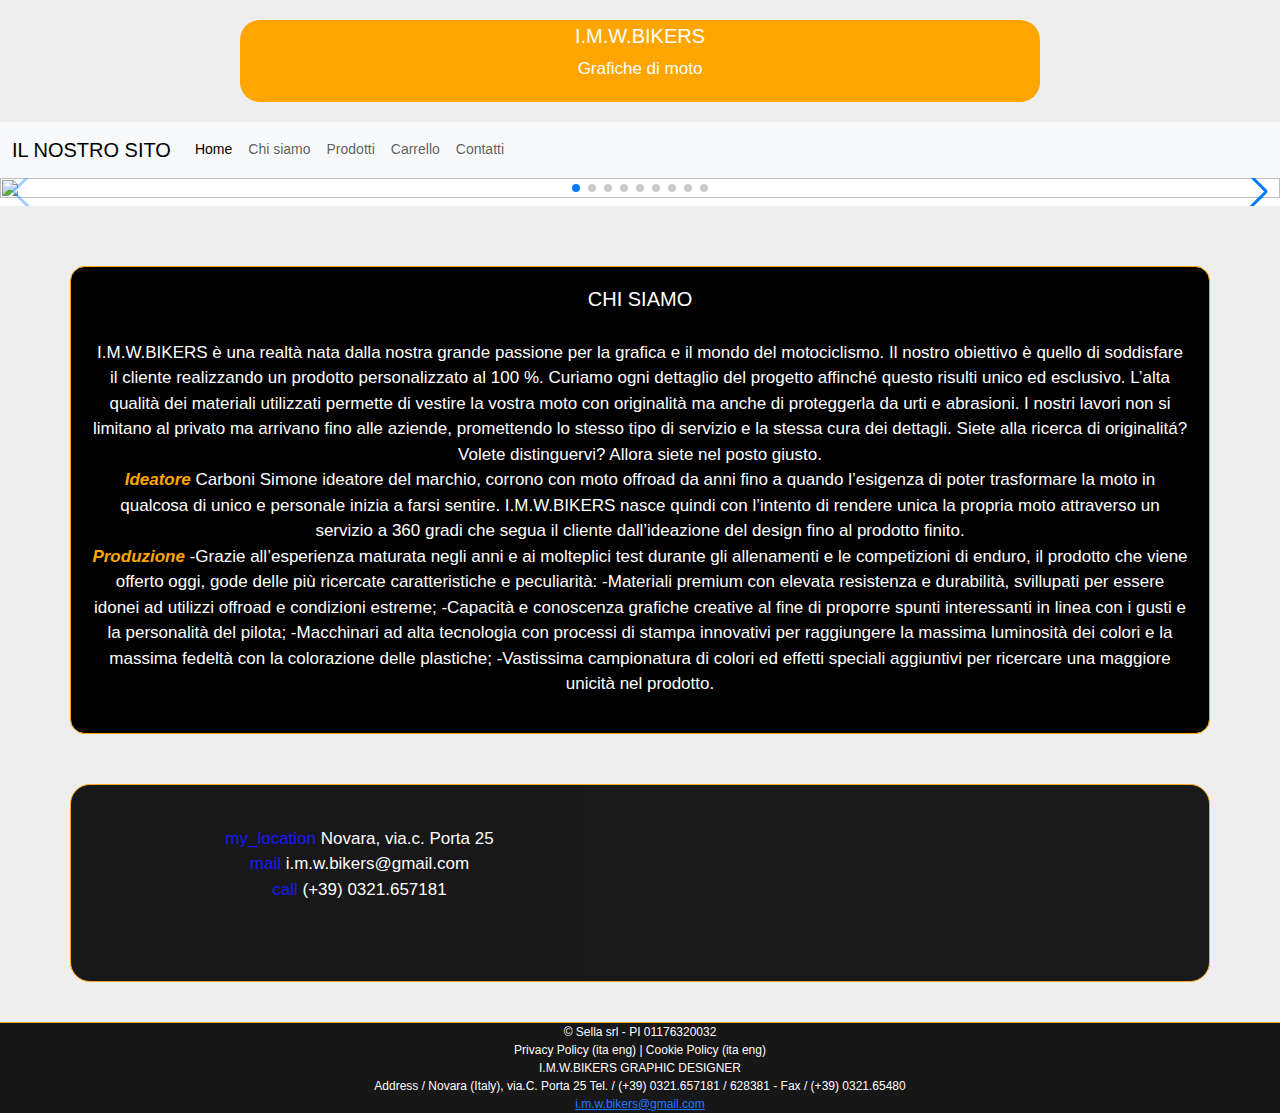
==== index.html @ 7db94386 "Update index.html" ====
<!DOCTYPE html>
<html lang="it">

<head>
  <meta charset="UTF-8">
    <meta name="viewport" content="width=device-width, initial-scale=1.0">
    <title>Carrello</title>
    <link rel="stylesheet" href="https://cdn.jsdelivr.net/npm/bootstrap@5.2.3/dist/css/bootstrap.min.css">
    <link rel="stylesheet" href="style.css">

 </head>

<body class="sfondo">
       <div class="intestazione">
    </div>
  
 <div style="max-width: 800px; margin: auto; background-color: orange; border-radius:20px; color:white; margin-top:20px; margin-bottom: 20px; padding: 4px;"> 
     <h1 class="titolone">I.M.W.BIKERS</h1>
    <p class="paragrafo2"> Grafiche di moto </p>
    </div>
    <header>
        <nav class="navbar navbar-expand-lg navbar-light bg-light">
            <div class="container-fluid">
                <a class="navbar-brand" href="#">IL NOSTRO SITO</a>
                <button class="navbar-toggler" type="button" data-bs-toggle="collapse" data-bs-target="#navbarNav"
                    aria-controls="navbarNav" aria-expanded="false" aria-label="Toggle navigation">
                    <span class="navbar-toggler-icon"></span>
                </button>
                <div class="collapse navbar-collapse" id="navbarNav">
                    <ul class="navbar-nav">
                        <li class="nav-item">
                            <a class="nav-link active" aria-current="page" href="#">Home</a>
                        </li>
                        <li class="nav-item">
                            <a class="nav-link" href="#chisiamo">Chi siamo</a>
                        </li>
                        <li class="nav-item">
                            <a class="nav-link" href="prodotti.html">Prodotti</a>
                          </li>
                          <li class="nav-item">
                            <a class="nav-link" href="carrello.html">Carrello</a>
                          </li>
                                      <li class="nav-item">
                            <a class="nav-link" href="#">Contatti</a>
                        </li>
                    </ul>
                </div>
            </div>
        </nav>
  <meta charset="utf-8" />
  <title>Swiper demo</title>
  <meta name="viewport" content="width=device-width, initial-scale=1, minimum-scale=1, maximum-scale=1"/>
  <link rel="stylesheet" href="https://cdn.jsdelivr.net/npm/swiper@9/swiper-bundle.min.css" />
</head>

<body>
  <div class="swiper mySwiper">
    <div class="swiper-wrapper">
      <div class="swiper-slide"><img src=https://curziodesign.it/wp-content/uploads/2019/12/home.jpg></div>
      <div class="swiper-slide"><img src=https://curziodesign.it/wp-content/uploads/2021/01/moEhwGQL2mhPdH54KuP33aCSHJMefsTgDH_JyDVvkgtxn6rezwd_czO-F53qtS3d49d6gmUYgnMclshL5fqWw4010-h2138-1000x750.jpg></div>
      <div class="swiper-slide"><img src=https://curziodesign.it/wp-content/uploads/2021/08/IMG_2335-2-2-1000x750.jpg></div>
      <div class="swiper-slide"><img src=https://curziodesign.it/wp-content/uploads/2021/08/giudici.jpg></div>
      <div class="swiper-slide"><img src=https://curziodesign.it/wp-content/uploads/2021/01/IMG_20201216_100333_254-1000x750.jpg></div>
      <div class="swiper-slide"><img src=https://curziodesign.it/wp-content/uploads/2019/12/KTM-2-copia-1000x750.jpg></div>
      <div class="swiper-slide"><img src=https://curziodesign.it/wp-content/uploads/2019/11/HOME-1000x750.jpg></div>
      <div class="swiper-slide"><img src=https://curziodesign.it/wp-content/uploads/2020/03/ktm-dark-2-1000x750.jpg></div>
      <div class="swiper-slide"><img src=https://curziodesign.it/wp-content/uploads/2021/08/IMG_1734-scaled.jpg></div>
    </div>
    <div class="swiper-button-next"></div>
    <div class="swiper-button-prev"></div>
    <div class="swiper-pagination"></div>
  </div>

  <!-- Swiper JS -->
  <script src="https://cdn.jsdelivr.net/npm/swiper@9/swiper-bundle.min.js"></script>

  <!-- Initialize Swiper -->
  <script>
    var swiper = new Swiper(".mySwiper", {
      spaceBetween: 30,
      centeredSlides: true,
      autoplay: {
        delay: 2500,
        disableOnInteraction: false,
      },
      pagination: {
        el: ".swiper-pagination",
        clickable: true,
      },
      navigation: {
        nextEl: ".swiper-button-next",
        prevEl: ".swiper-button-prev",
      },
    });
  </script>
  <div id="chisiamo" class="container mt-5; riquadro">
      <div class="row">
        <div class="col-sm-0">
          <h1>
 CHI SIAMO 
            </h1> </br>
            <p>
I.M.W.BIKERS è una realtà nata dalla nostra grande passione per la grafica e il mondo del motociclismo.
Il nostro obiettivo è quello di soddisfare il cliente realizzando un prodotto personalizzato al 100 %. Curiamo ogni dettaglio del progetto affinché questo risulti unico ed esclusivo.
L’alta qualità dei materiali utilizzati permette di vestire la vostra moto con originalità ma anche di proteggerla da urti e abrasioni.
I nostri lavori non si limitano al privato ma arrivano fino alle aziende, promettendo lo stesso tipo di servizio e la stessa cura dei dettagli.
Siete alla ricerca di originalitá? Volete distinguervi?
Allora siete nel posto giusto.
 <br>

<b style="color:orange">Ideatore</b>   Carboni Simone ideatore del marchio, corrono con moto offroad da anni fino a quando l’esigenza di poter trasformare la moto in qualcosa di unico e personale inizia a farsi sentire. I.M.W.BIKERS nasce quindi con l’intento di rendere unica la propria moto attraverso un servizio a 360 gradi che segua il cliente dall’ideazione del design fino al prodotto finito. <br>
             <b style="color:orange"> Produzione </b>-Grazie all’esperienza maturata negli anni e ai molteplici test durante gli allenamenti e le competizioni di enduro, il prodotto che viene offerto oggi, gode delle più ricercate caratteristiche e peculiarità:

    -Materiali premium con elevata resistenza e durabilità, svillupati per essere idonei ad utilizzi offroad e condizioni estreme;
    -Capacità e conoscenza grafiche creative al fine di proporre spunti interessanti in linea con i gusti e la personalità del pilota;
    -Macchinari ad alta tecnologia con processi di stampa innovativi per raggiungere la massima luminosità dei colori e la massima fedeltà con la colorazione delle plastiche;
    -Vastissima campionatura di colori ed effetti speciali aggiuntivi per ricercare una maggiore unicità nel prodotto.
<br>

          </p>
        </div>
     </div>
</div>
   <div class="container mt-5; box">
      <div class="row">
        <div class="col-sm-6">
        <br>
          <p class="info">
        <span class="material-symbols-outlined" style="color:blue">
my_location
</span> 
            Novara, via.c. Porta 25 <br>
 <span class="material-symbols-outlined" style="color:blue">
mail
</span>
    i.m.w.bikers@gmail.com <br>
<span class="material-symbols-outlined" style="color:blue">
call
</span>  (+39) 0321.657181
             
             </p>
        </div>
        <div id="mappa" class="col-sm-6">
          <div>
     <iframe src="https://www.google.com/maps/embed?pb=!1m14!1m8!1m3!1d2798.854587066455!2d8.6137757!3d45.4525863!3m2!1i1024!2i768!4f13.1!3m3!1m2!1s0x47865a24573b9d29%3A0x5064224377bd31e3!2sVia%20Costantino%20Porta%2C%2025%2C%2028100%20Novara%20NO!5e0!3m2!1sen!2sit!4v1654440794287!5m2!1sen!2sit"
      width="100%" referrerpolicy="no-referrer-when-downgrade" id="mappa"> </iframe>
     </div>
        </div>
      
      </div>
    </div>
  
  
  
   <footer>
     
© Sella srl - PI 01176320032 <br> Privacy Policy (ita eng) | Cookie Policy (ita eng) <br>
     I.M.W.BIKERS GRAPHIC DESIGNER <br>
  Address / Novara (Italy), via.C. Porta 25
     Tel. / (+39) 0321.657181 / 628381 - Fax / (+39) 0321.65480 <br>
 <a href="#">i.m.w.bikers@gmail.com</a>
                           
                          
                        </footer>

</body>

</html>
---- style.css ----
.sfondo{
   margin: 0px;
  background-image: url(https://static.vecteezy.com/ti/vettori-gratis/p3/[base64].jpg);
  background-attachment: fixed;
  background-repeat: no-repeat;
  background-size: 100%;
}


    html,
    body {
      position: relative;
      height: 100%;
    }

    body {
      background: #eee;
      font-family: Helvetica Neue, Helvetica, Arial, sans-serif;
      font-size: 14px;
      color: #000;
      margin: 0;
      padding: 0;
    }

    .swiper {
      width: 100%;
      height: 100%;
    }

    .swiper-slide {
      text-align: center;
      font-size: 18px;
      background: #fff;
      display: flex;
      justify-content: center;
      align-items: center;
    }

    .swiper-slide img {
      display: block;
      width:100%;
      height:100%;
      object-fit: cover;
    }
H1{
  font-size: 20px;
  font-family: Helvetica;
  text-align: center;
  color:white;
}
p{
  font-size: 17px;
  font-family: Helvetica;
  text-align: center;
  color:white;
}
.riquadro{
  border: 1px solid orange; 
  background-color:black;
  color:white; 
  padding: 20px;
  border-radius: 15px;
  margin-top: 60px;
  text-align:center;
  margin-bottom:40px;
}
.box{
  border:1px solid orange; 
  background-color:black;
  color:white; 
  padding: 20px;
  border-radius: 20px;
  margin-top: 50px;
  opacity:90%;
  margin-bottom: 40px;
}


footer{
  background-color: black;
  text-align:center;
  font-size:12px;
  color: white;
  border-top: 1px solid orange;
  opacity:90%;
  }
riquadri-gialli{
  border: 3px solid orange
}
b{
  font-style:italic;
}
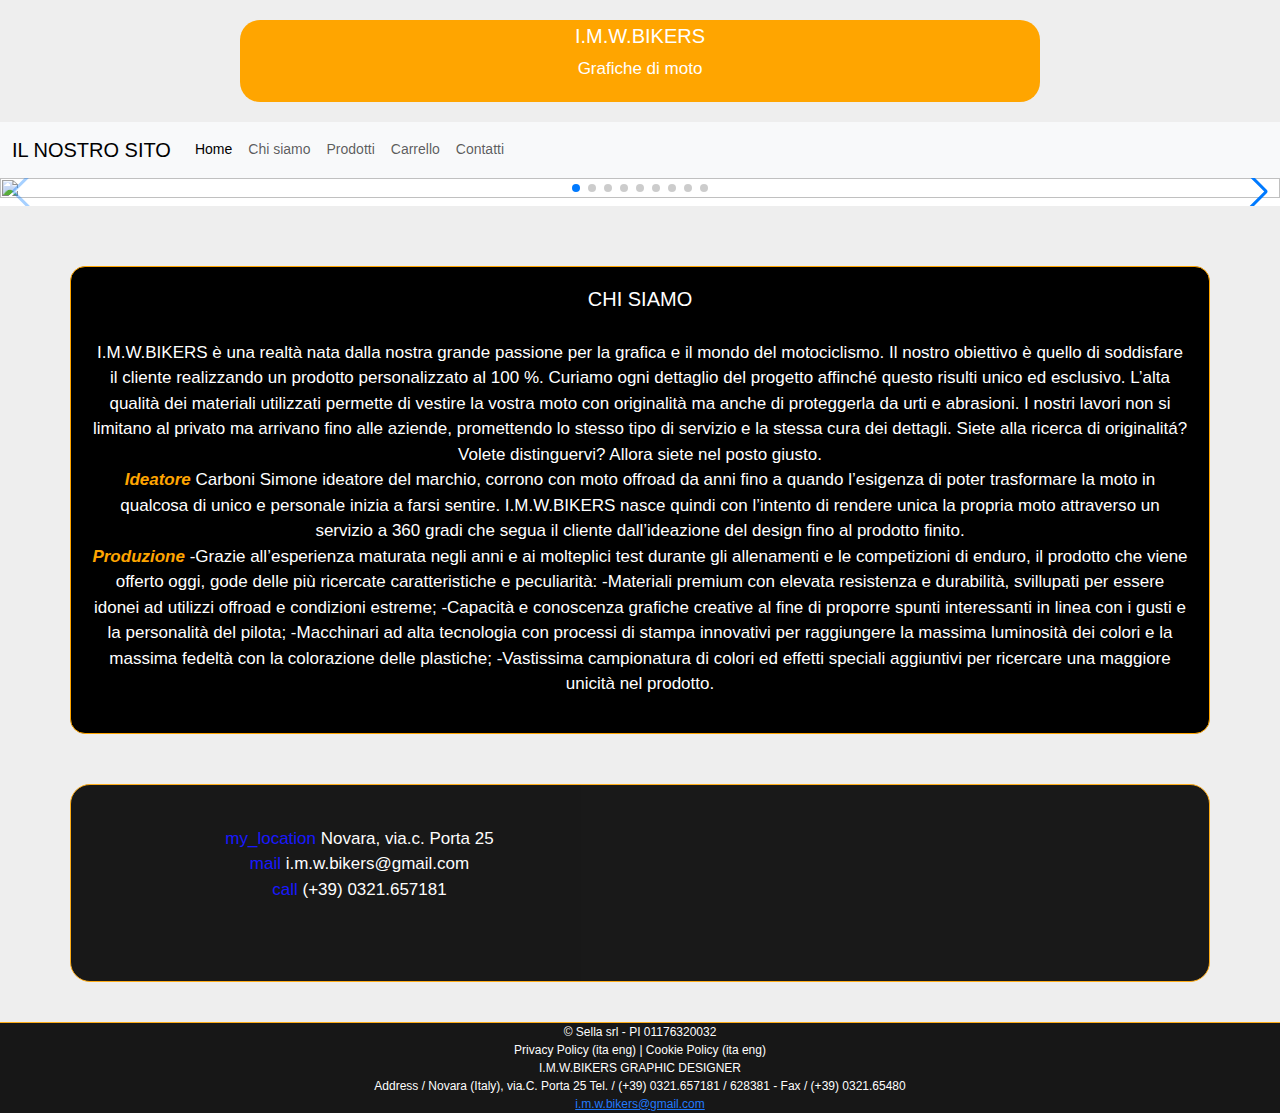
==== commit 3a602fec: "Update index.html" ====
--- a/index.html
+++ b/index.html
@@ -41,7 +41,7 @@
                             <a class="nav-link" href="carrello.html">Carrello</a>
                           </li>
                                       <li class="nav-item">
-                            <a class="nav-link" href="#">Contatti</a>
+                            <a class="nav-link" href="contatti.html">Contatti</a>
                         </li>
                     </ul>
                 </div>
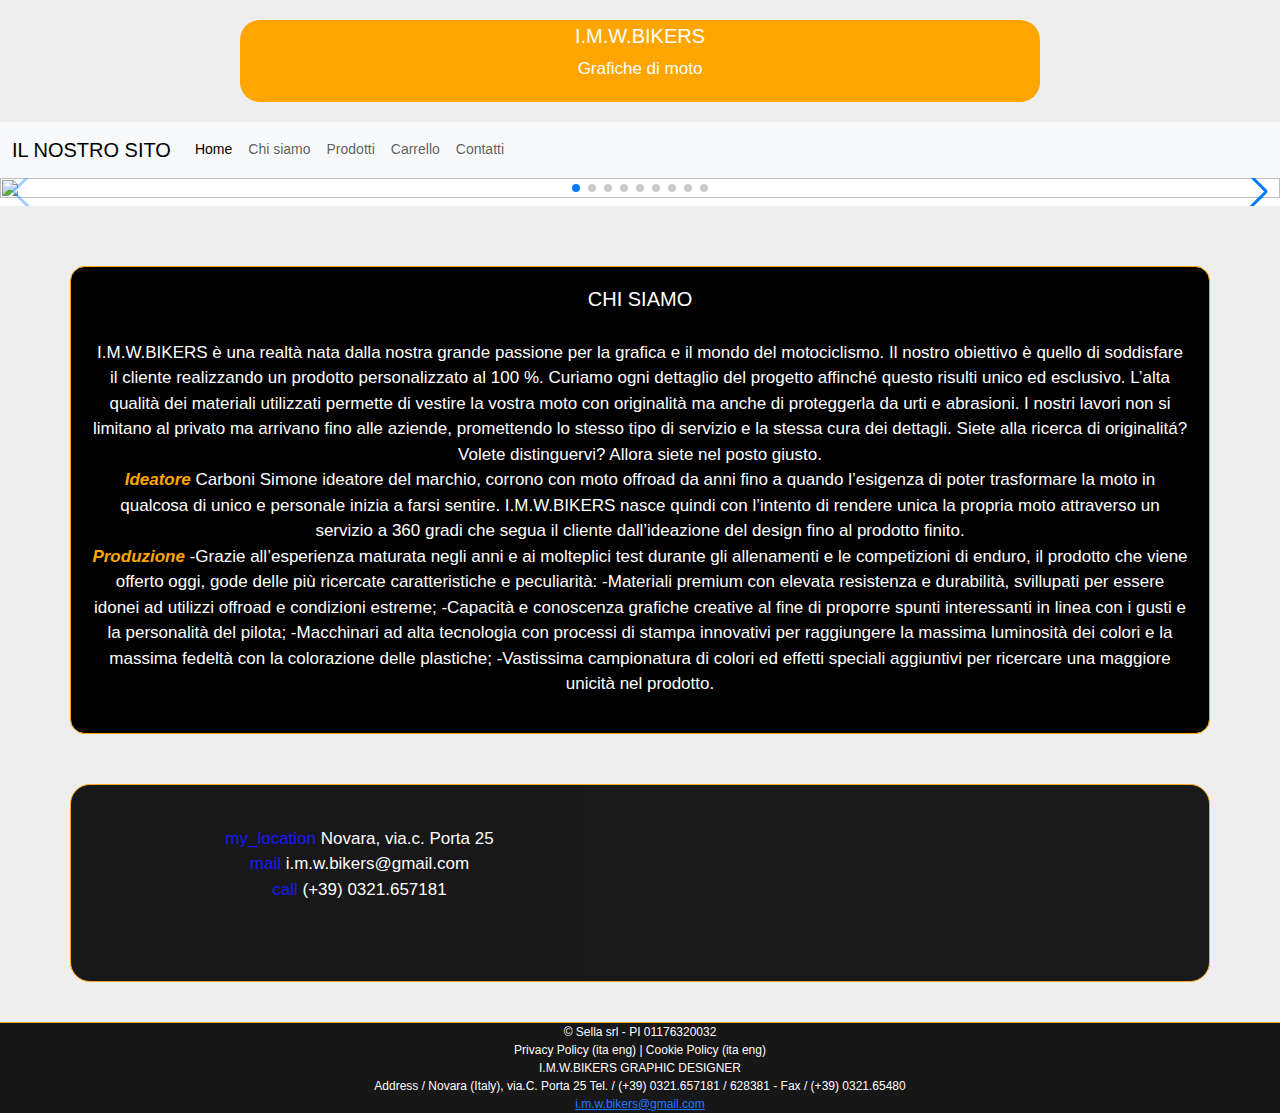
==== commit ebeb5e22: "Update index.html" ====
--- a/index.html
+++ b/index.html
@@ -29,7 +29,7 @@
                 <div class="collapse navbar-collapse" id="navbarNav">
                     <ul class="navbar-nav">
                         <li class="nav-item">
-                            <a class="nav-link active" aria-current="page" href="#">Home</a>
+                            <a class="nav-link active" aria-current="page" href="index.html">Home</a>
                         </li>
                         <li class="nav-item">
                             <a class="nav-link" href="#chisiamo">Chi siamo</a>
@@ -56,15 +56,15 @@
 <body>
   <div class="swiper mySwiper">
     <div class="swiper-wrapper">
-      <div class="swiper-slide"><img src=https://curziodesign.it/wp-content/uploads/2019/12/home.jpg></div>
-      <div class="swiper-slide"><img src=https://curziodesign.it/wp-content/uploads/2021/01/moEhwGQL2mhPdH54KuP33aCSHJMefsTgDH_JyDVvkgtxn6rezwd_czO-F53qtS3d49d6gmUYgnMclshL5fqWw4010-h2138-1000x750.jpg></div>
-      <div class="swiper-slide"><img src=https://curziodesign.it/wp-content/uploads/2021/08/IMG_2335-2-2-1000x750.jpg></div>
-      <div class="swiper-slide"><img src=https://curziodesign.it/wp-content/uploads/2021/08/giudici.jpg></div>
-      <div class="swiper-slide"><img src=https://curziodesign.it/wp-content/uploads/2021/01/IMG_20201216_100333_254-1000x750.jpg></div>
-      <div class="swiper-slide"><img src=https://curziodesign.it/wp-content/uploads/2019/12/KTM-2-copia-1000x750.jpg></div>
-      <div class="swiper-slide"><img src=https://curziodesign.it/wp-content/uploads/2019/11/HOME-1000x750.jpg></div>
-      <div class="swiper-slide"><img src=https://curziodesign.it/wp-content/uploads/2020/03/ktm-dark-2-1000x750.jpg></div>
-      <div class="swiper-slide"><img src=https://curziodesign.it/wp-content/uploads/2021/08/IMG_1734-scaled.jpg></div>
+      <div class="swiper-slide"><img src=https://curziodesign.it/wp-content/uploads/2023/04/IMG_7043-1-scaled.jpg></div>
+      <div class="swiper-slide"><img src=https://curziodesign.it/wp-content/uploads/2019/09/HOME2.jpg></div>
+      <div class="swiper-slide"><img src=https://curziodesign.it/wp-content/uploads/2019/09/HOME-3.jpg></div>
+      <div class="swiper-slide"><img src=https://curziodesign.it/wp-content/uploads/2019/09/HOME4.jpg></div>
+      <div class="swiper-slide"><img src=https://curziodesign.it/wp-content/uploads/2019/09/HOME-5.jpg></div>
+      <div class="swiper-slide"><img src=https://curziodesign.it/wp-content/uploads/2019/09/HOME6.jpg></div>
+      <div class="swiper-slide"><img src=https://curziodesign.it/wp-content/uploads/2021/08/IMG_2335-2-2-scaled.jpg></div>
+      <div class="swiper-slide"><img src=https://curziodesign.it/wp-content/uploads/2021/01/IMG_20201216_100333_254-scaled.jpg></div>
+      <div class="swiper-slide"><img src=https://curziodesign.it/wp-content/uploads/2019/09/HOME.jpg></div>
     </div>
     <div class="swiper-button-next"></div>
     <div class="swiper-button-prev"></div>
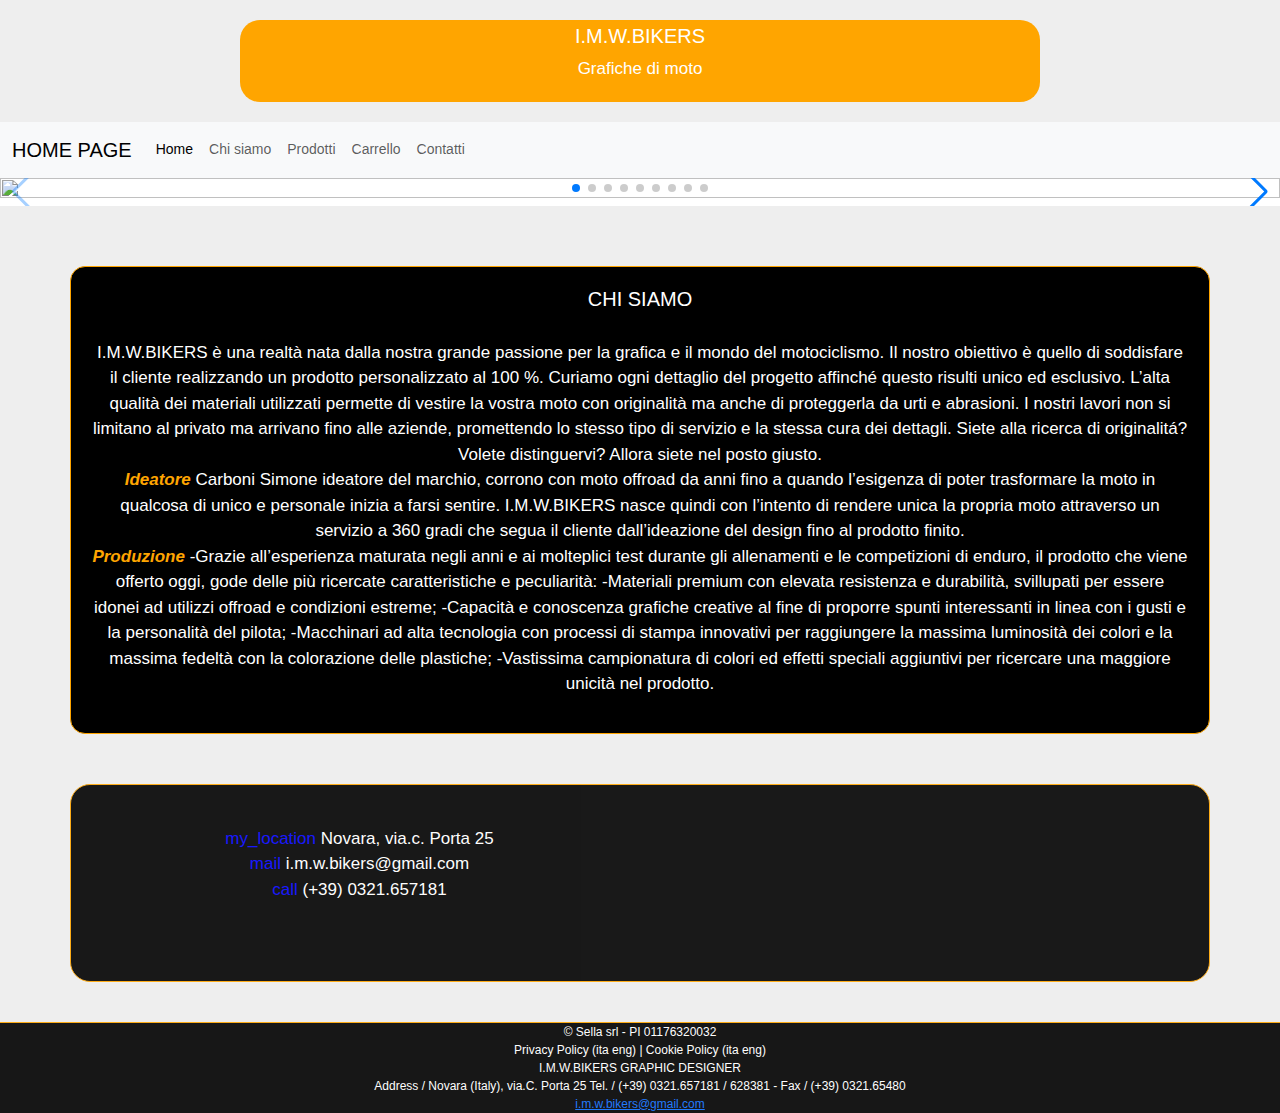
==== commit 65a7099e: "Update index.html" ====
--- a/index.html
+++ b/index.html
@@ -21,7 +21,7 @@
     <header>
         <nav class="navbar navbar-expand-lg navbar-light bg-light">
             <div class="container-fluid">
-                <a class="navbar-brand" href="#">IL NOSTRO SITO</a>
+                <a class="navbar-brand" href="#">HOME PAGE</a>
                 <button class="navbar-toggler" type="button" data-bs-toggle="collapse" data-bs-target="#navbarNav"
                     aria-controls="navbarNav" aria-expanded="false" aria-label="Toggle navigation">
                     <span class="navbar-toggler-icon"></span>
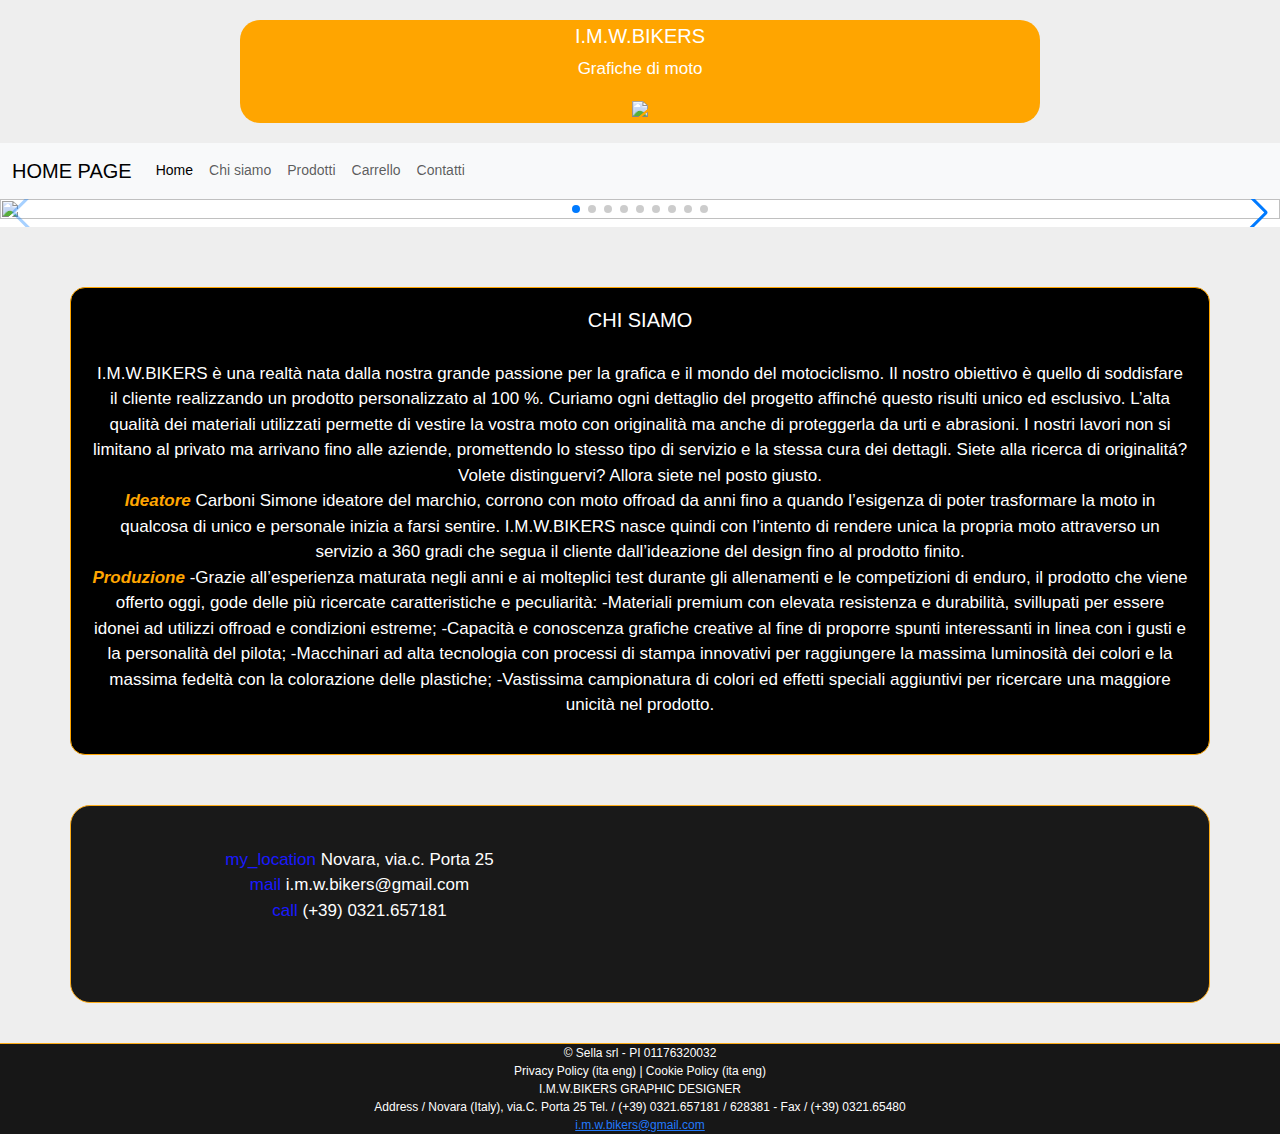
==== commit da6c90fe: "Update index.html" ====
--- a/index.html
+++ b/index.html
@@ -17,6 +17,9 @@
  <div style="max-width: 800px; margin: auto; background-color: orange; border-radius:20px; color:white; margin-top:20px; margin-bottom: 20px; padding: 4px;"> 
      <h1 class="titolone">I.M.W.BIKERS</h1>
     <p class="paragrafo2"> Grafiche di moto </p>
+    <center>
+            <img src="https://pbs.twimg.com/media/FKl-KR4XwAMoNZy?format=jpg&name=4096x4096" style="height:100px">
+        </center>
     </div>
     <header>
         <nav class="navbar navbar-expand-lg navbar-light bg-light">
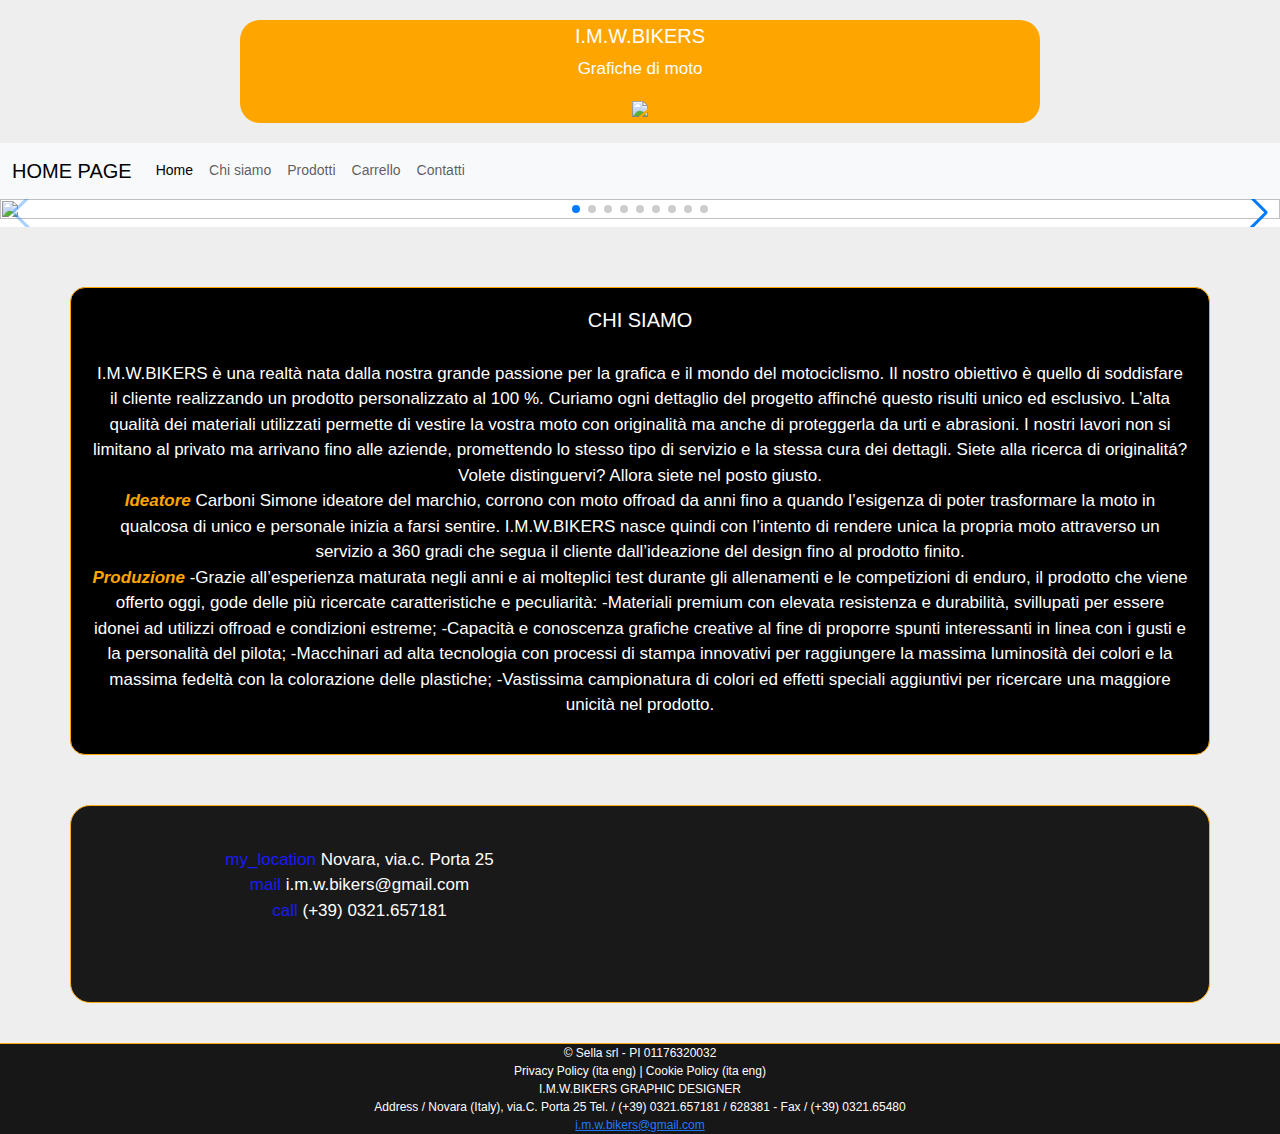
==== commit 8c0177e8: "Update index.html" ====
--- a/index.html
+++ b/index.html
@@ -17,7 +17,7 @@
  <div style="max-width: 800px; margin: auto; background-color: orange; border-radius:20px; color:white; margin-top:20px; margin-bottom: 20px; padding: 4px;"> 
      <h1 class="titolone">I.M.W.BIKERS</h1>
     <p class="paragrafo2"> Grafiche di moto </p>
-    <center>
+       <center>
             <img src="https://pbs.twimg.com/media/FKl-KR4XwAMoNZy?format=jpg&name=4096x4096" style="height:100px">
         </center>
     </div>
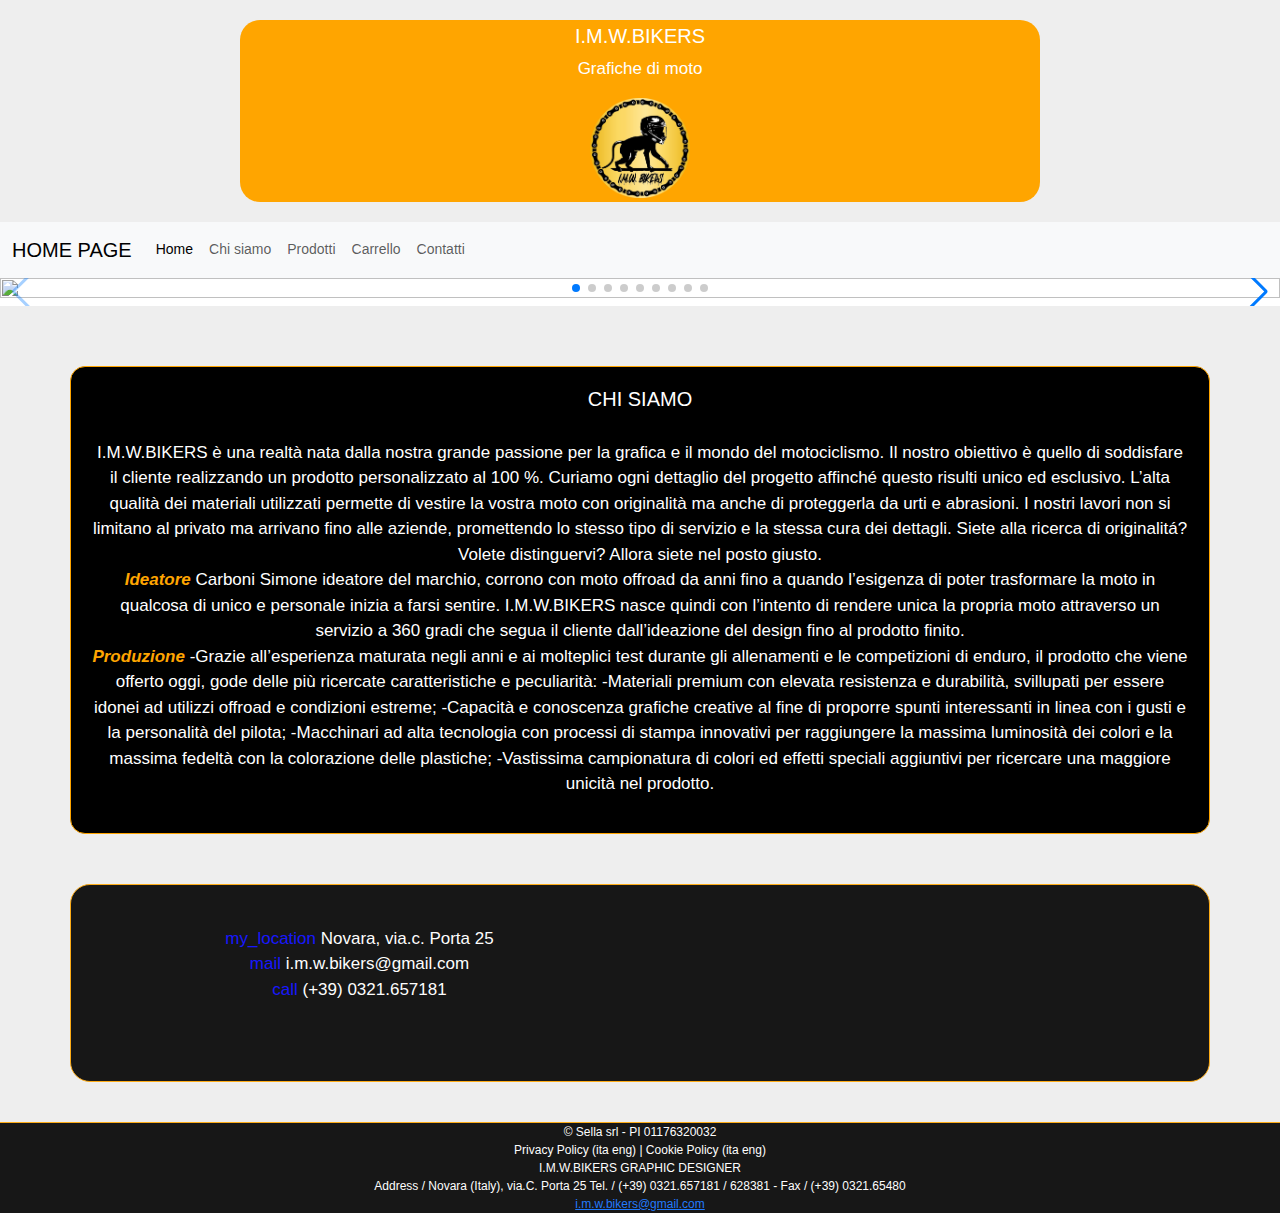
==== commit 3847af07: "Update index.html" ====
--- a/index.html
+++ b/index.html
@@ -18,7 +18,7 @@
      <h1 class="titolone">I.M.W.BIKERS</h1>
     <p class="paragrafo2"> Grafiche di moto </p>
        <center>
-            <img src="https://pbs.twimg.com/media/FKl-KR4XwAMoNZy?format=jpg&name=4096x4096" style="height:100px">
+            <img src="logoimwbikers.png" style="height:100px">
         </center>
     </div>
     <header>
